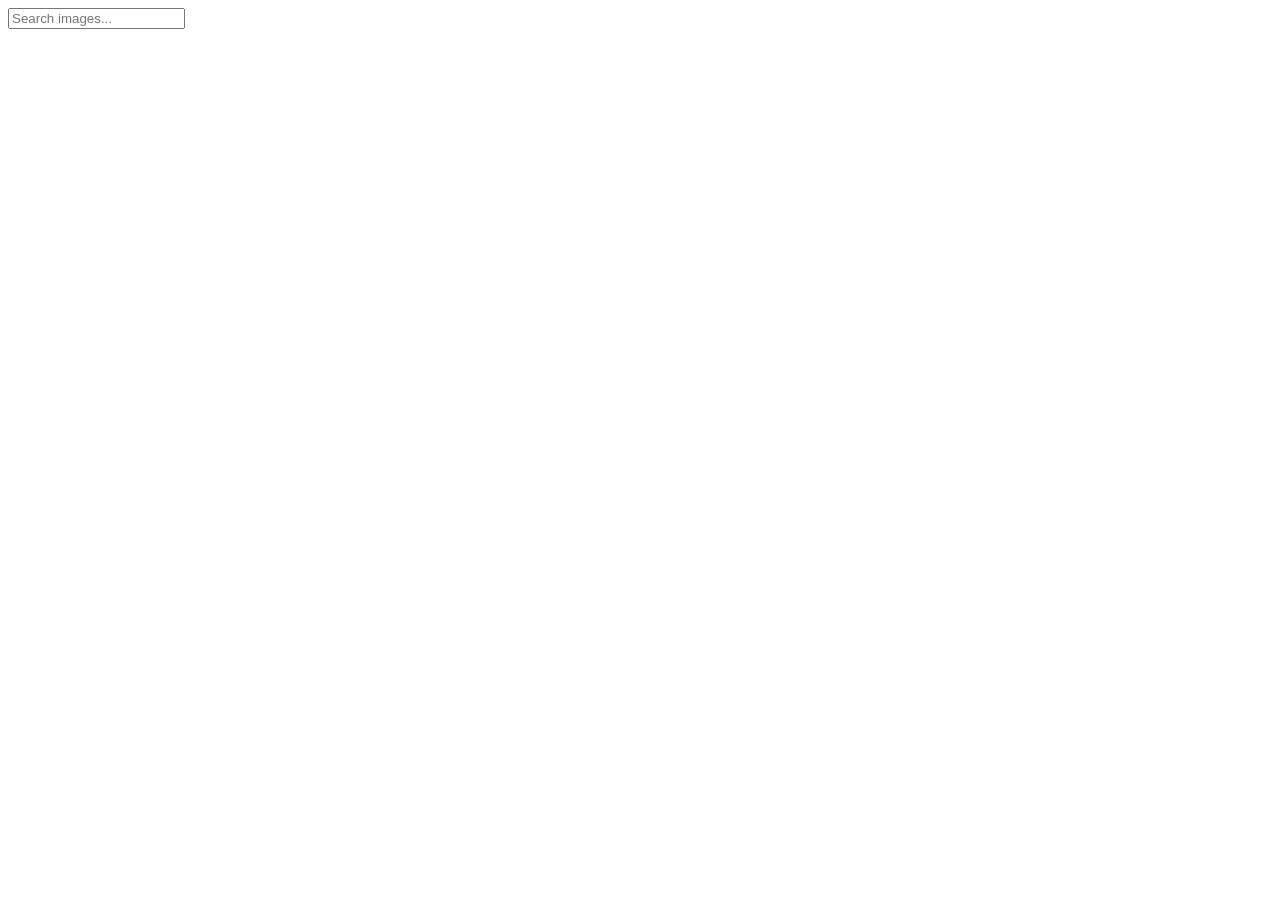
==== src/index.html @ a1be3949 "клонирует репозиторий" ====
<!DOCTYPE html>
<html lang="en">
  <head>
    <meta charset="UTF-8" />
    <meta http-equiv="X-UA-Compatible" content="IE=edge" />
    <meta name="viewport" content="width=device-width, initial-scale=1.0" />
    <title>Document</title>
    <link
      href="https://fonts.googleapis.com/icon?family=Material+Icons"
      rel="stylesheet"
    />
  </head>
  <body>
    <form class="search-form" id="search-form">
      <input
        type="text"
        name="query"
        autocomplete="off"
        placeholder="Search images..."
      />
    </form>
    <ul class="gallery">
      <!-- Список <li> с карточками изображений -->
    </ul>
  </body>
</html>
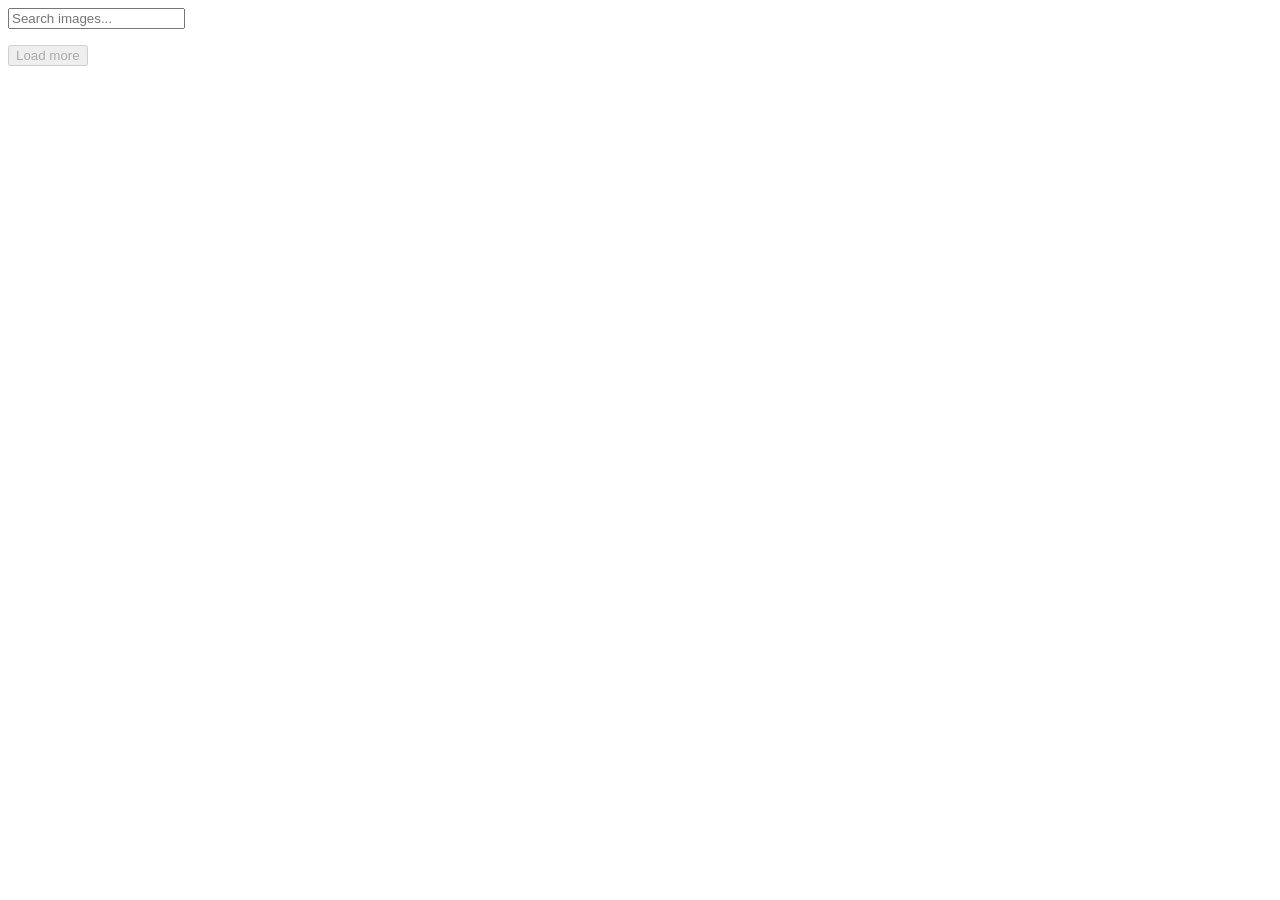
==== commit d71d7d07: "Дз№13 безоформлнения" ====
--- a/src/index.html
+++ b/src/index.html
@@ -19,8 +19,17 @@
         placeholder="Search images..."
       />
     </form>
-    <ul class="gallery">
+    <ul class="gallery" id="galery">
       <!-- Список <li> с карточками изображений -->
     </ul>
+    <button
+      type="button"
+      disabled="true"
+      class="load-more-btn"
+      data-action="Load more"
+      id="leadMore"
+    >
+      Load more
+    </button>
   </body>
 </html>
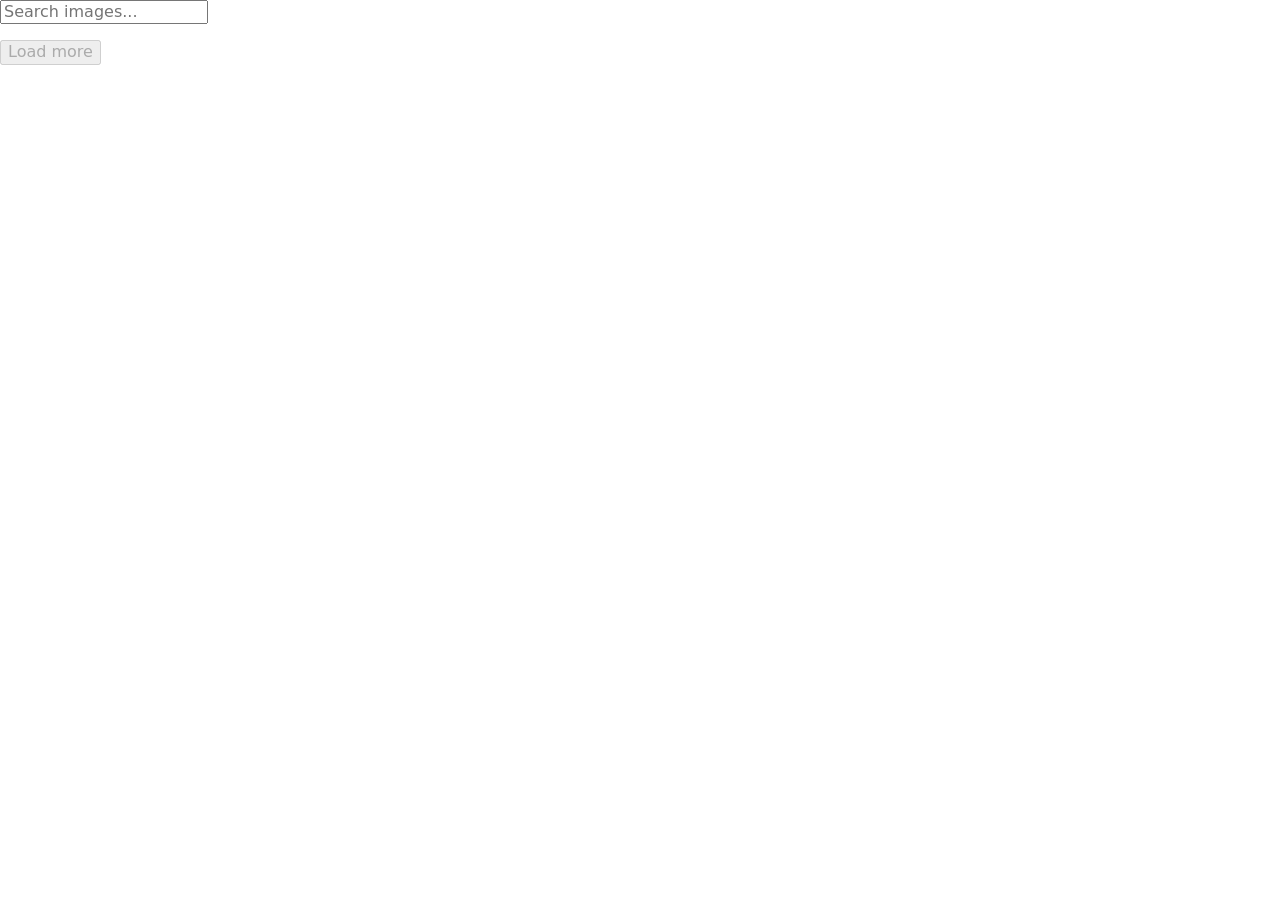
==== commit 3f274c8e: "добавление минимальных стилей без дополнительных задач" ====
--- a/src/index.html
+++ b/src/index.html
@@ -9,27 +9,38 @@
       href="https://fonts.googleapis.com/icon?family=Material+Icons"
       rel="stylesheet"
     />
+    <link
+      rel="stylesheet"
+      href="https://cdnjs.cloudflare.com/ajax/libs/modern-normalize/1.0.0/modern-normalize.min.css"
+    />
   </head>
   <body>
-    <form class="search-form" id="search-form">
-      <input
-        type="text"
-        name="query"
-        autocomplete="off"
-        placeholder="Search images..."
-      />
-    </form>
-    <ul class="gallery" id="galery">
-      <!-- Список <li> с карточками изображений -->
-    </ul>
-    <button
-      type="button"
-      disabled="true"
-      class="load-more-btn"
-      data-action="Load more"
-      id="leadMore"
-    >
-      Load more
-    </button>
+    <div class="form-box">
+      <form class="search-form" id="search-form">
+        <input
+          type="text"
+          name="query"
+          autocomplete="off"
+          placeholder="Search images..."
+          class="form-imput"
+        />
+      </form>
+    </div>
+    <div class="galery-container">
+      <ul class="list gallery" id="galery">
+        <!-- Список <li> с карточками изображений -->
+      </ul>
+    </div>
+    <div class="btn-box">
+      <button
+        type="button"
+        disabled="true"
+        class="load-more-btn"
+        data-action="Load more"
+        id="leadMore"
+      >
+        Load more
+      </button>
+    </div>
   </body>
 </html>
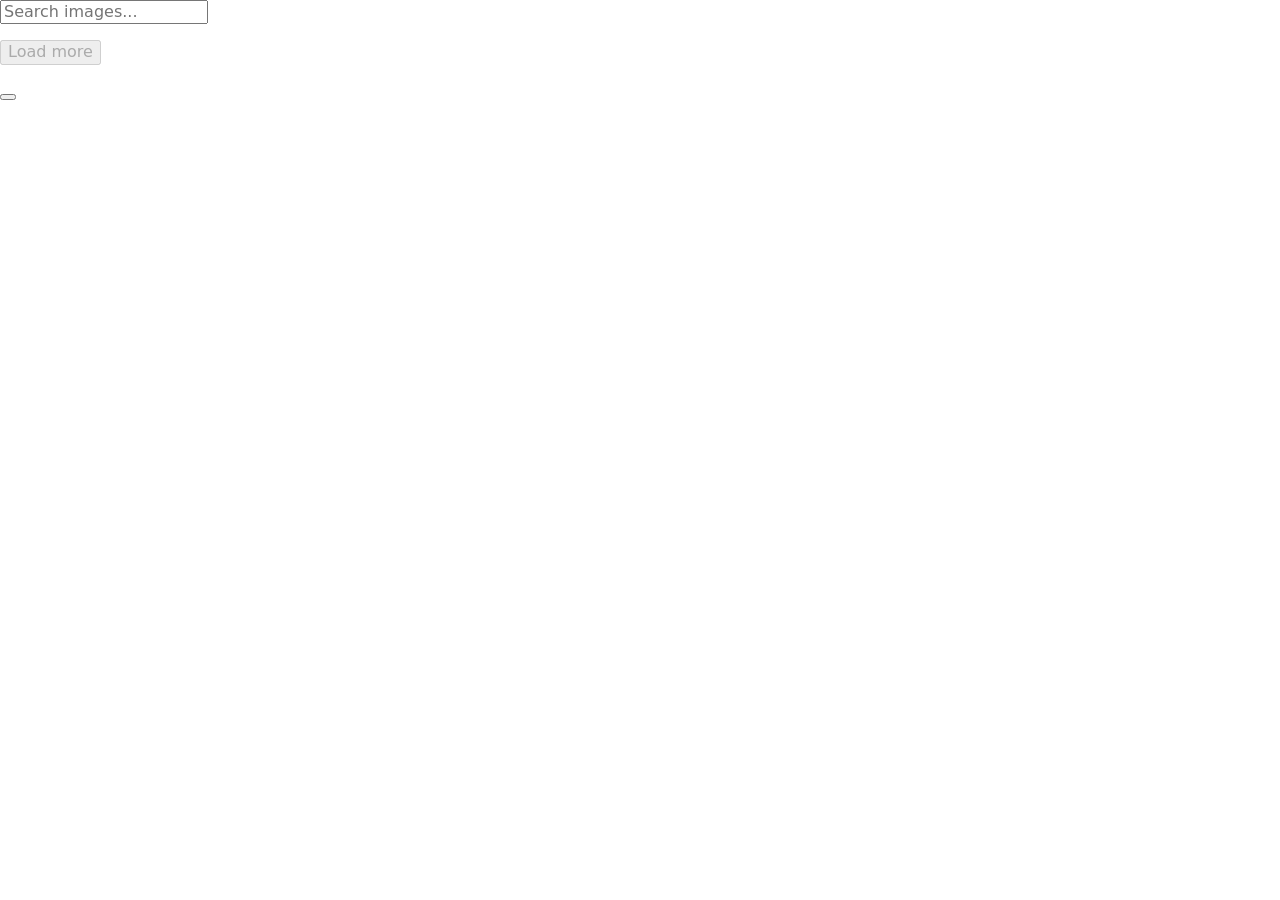
==== commit 8006ac67: "Дз№13 доп задание модал" ====
--- a/src/index.html
+++ b/src/index.html
@@ -42,5 +42,19 @@
         Load more
       </button>
     </div>
+
+    <div class="lightbox js-lightbox">
+      <div class="lightbox__overlay"></div>
+
+      <div class="lightbox__content">
+        <img class="lightbox__image" src="" alt="" />
+      </div>
+
+      <button
+        type="button"
+        class="lightbox__button"
+        data-action="close-lightbox"
+      ></button>
+    </div>
   </body>
 </html>
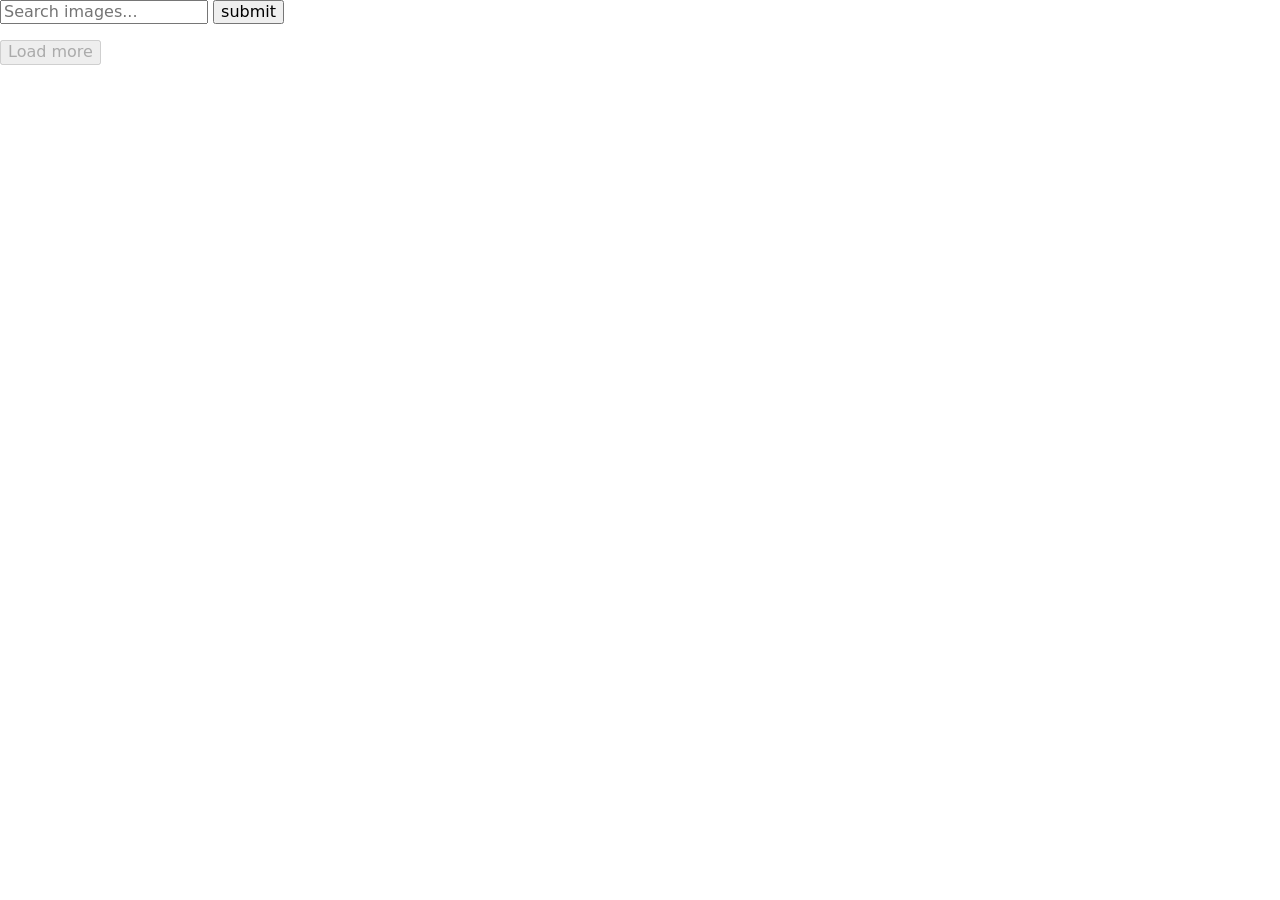
==== commit c4c65095: "Дз№13 обновление стилей,другая логика с модальным окном" ====
--- a/src/index.html
+++ b/src/index.html
@@ -24,6 +24,7 @@
           placeholder="Search images..."
           class="form-imput"
         />
+        <button class="btn-submit">submit</button>
       </form>
     </div>
     <div class="galery-container">
@@ -42,19 +43,5 @@
         Load more
       </button>
     </div>
-
-    <div class="lightbox js-lightbox">
-      <div class="lightbox__overlay"></div>
-
-      <div class="lightbox__content">
-        <img class="lightbox__image" src="" alt="" />
-      </div>
-
-      <button
-        type="button"
-        class="lightbox__button"
-        data-action="close-lightbox"
-      ></button>
-    </div>
   </body>
 </html>
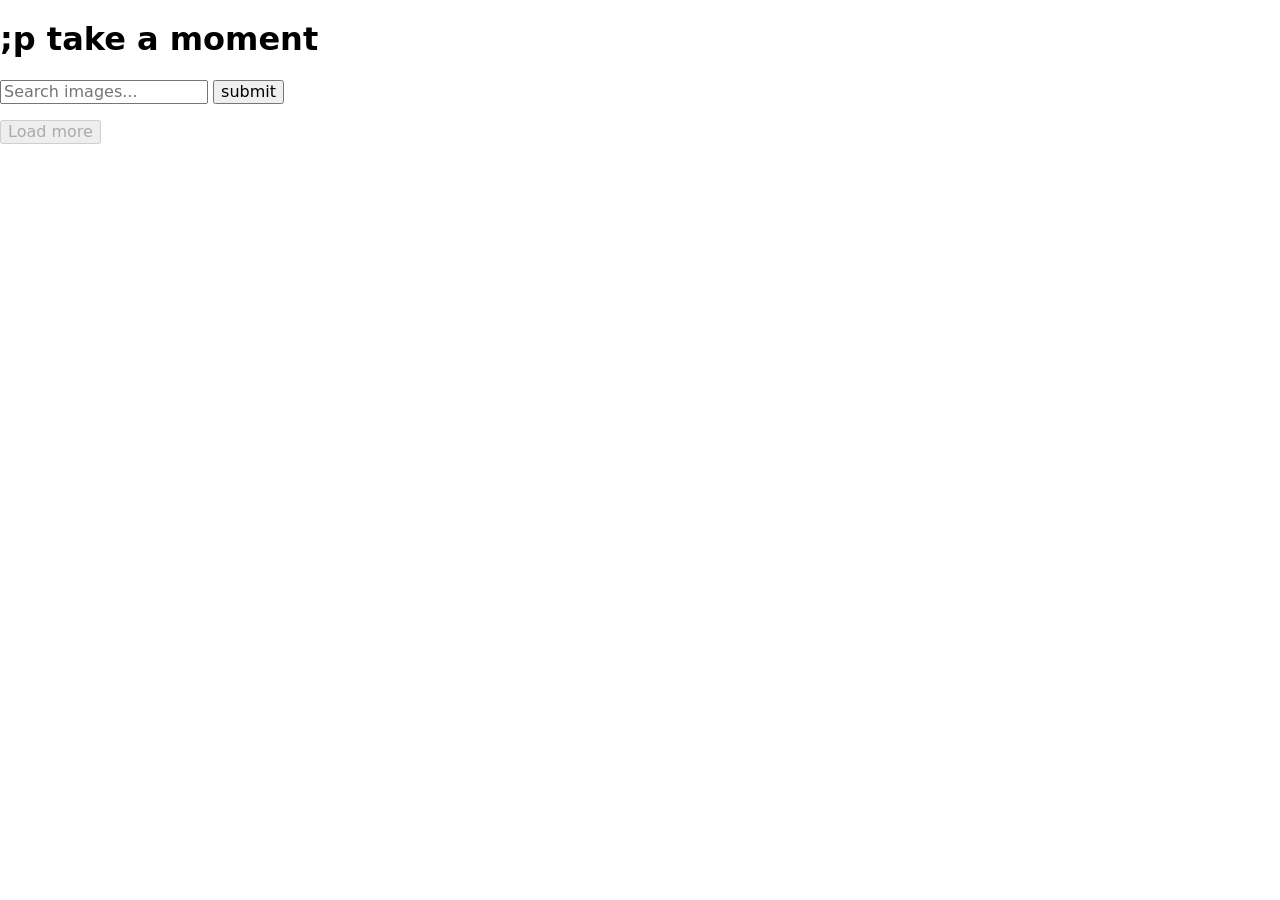
==== commit f39d08ef: "добавленй тайтл" ====
--- a/src/index.html
+++ b/src/index.html
@@ -17,6 +17,7 @@
   <body>
     <div class="form-box">
       <form class="search-form" id="search-form">
+        <h1 class="title">;p take a moment</h1>
         <input
           type="text"
           name="query"
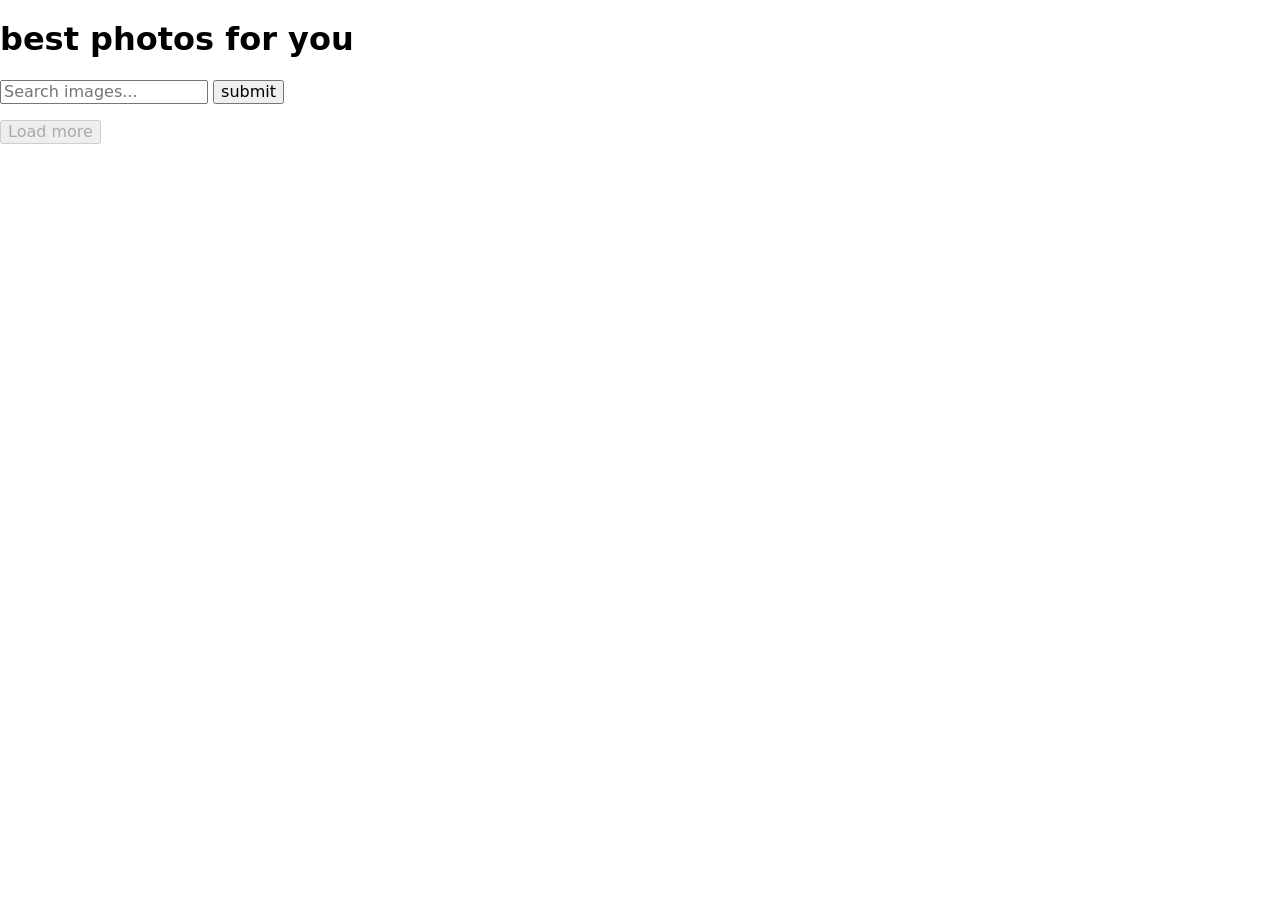
==== commit bc0c9291: "логика дополнительных заданий ошибок и модального окна" ====
--- a/src/index.html
+++ b/src/index.html
@@ -17,7 +17,7 @@
   <body>
     <div class="form-box">
       <form class="search-form" id="search-form">
-        <h1 class="title">;p take a moment</h1>
+        <h1 class="title">best photos for you</h1>
         <input
           type="text"
           name="query"
@@ -37,7 +37,7 @@
       <button
         type="button"
         disabled="true"
-        class="load-more-btn"
+        class="load-more-btn hiden"
         data-action="Load more"
         id="leadMore"
       >
